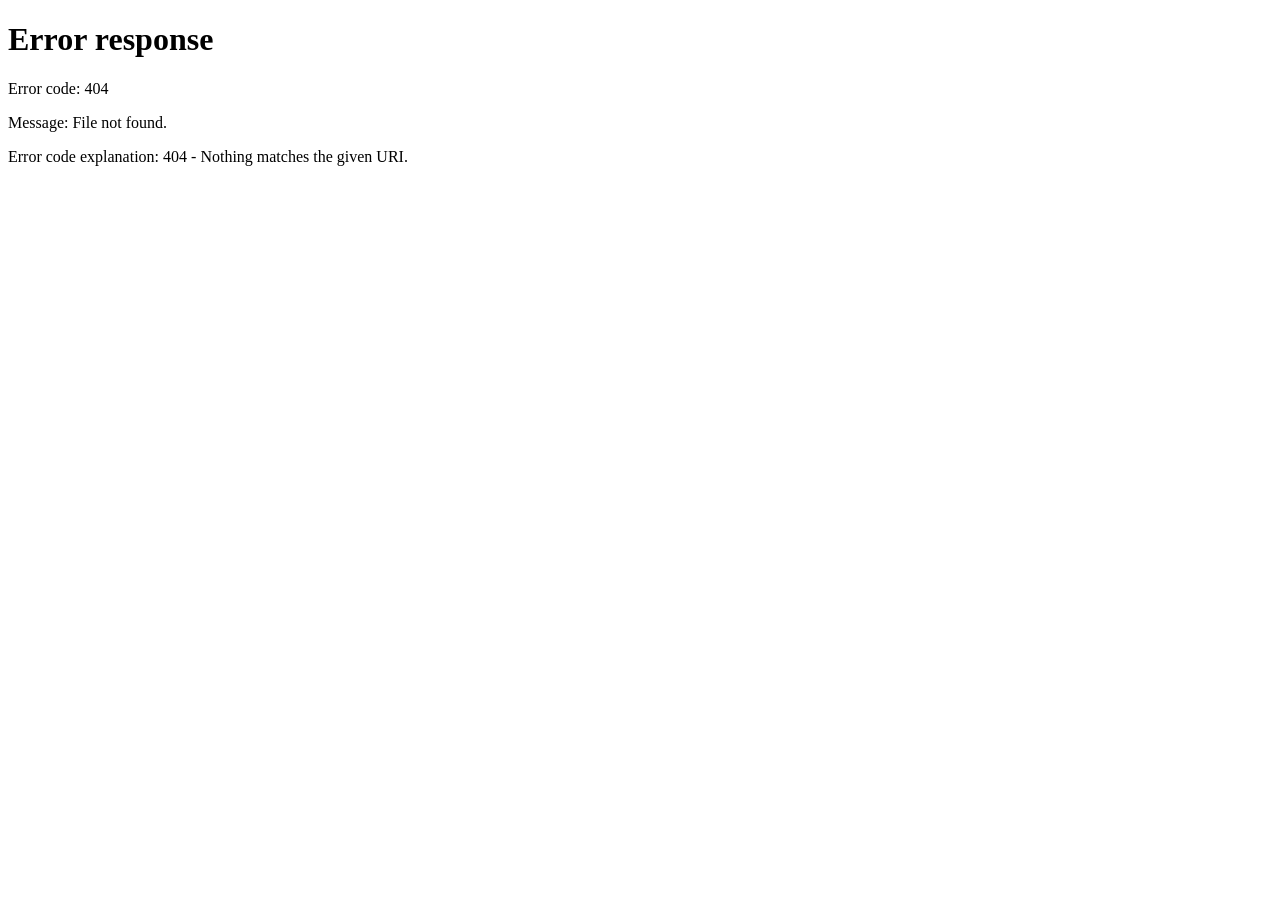
==== public/dashboardFilho.html @ 69886082 "Add stylesheet link to dashboardFilho.html" ====
<!DOCTYPE html>
<html>
<head>
    <title>Dashboard Filho</title>
    <link rel="stylesheet" href="style.css">
</head>
<body>
    <h1>Minhas Tarefas</h1>

    <button onclick="logout()">Sair</button>

    <ul id="listaTarefas"></ul>

    <script>
        document.addEventListener("DOMContentLoaded", function() {

            const filhoId = Number(localStorage.getItem('filhoId'));

            if (!filhoId) {
                window.location.href = 'login.html';
                return;
            }

            async function carregarTarefas() {
                const res = await fetch(`/api/tarefas/filho/${filhoId}`);

                if (!res.ok) {
                    alert("Erro ao carregar tarefas");
                    return;
                }

                const tarefas = await res.json();

                const lista = document.getElementById('listaTarefas');
                lista.innerHTML = '';

                tarefas.forEach(tarefa => {
                    const li = document.createElement('li');
                    li.innerHTML = `
                        <strong>${tarefa.titulo}</strong> - ${tarefa.descricao}
                        <button onclick="concluir(${tarefa.id})">Concluir</button>
                    `;
                    lista.appendChild(li);
                });
            }

            window.concluir = async function(tarefaId) {
                const res = await fetch('/api/tarefas/concluir', {
                    method: 'PUT',
                    headers: { 'Content-Type': 'application/json' },
                    body: JSON.stringify({
                        tarefaId: tarefaId,
                        filhoId: filhoId
                    })
                });

                if (!res.ok) {
                    alert("Erro ao concluir tarefa");
                    return;
                }

                alert('Tarefa concluída!');
                carregarTarefas();
            }

            window.logout = function() {
                localStorage.clear();
                window.location.href = 'login.html';
            }

            carregarTarefas();

        });
    </script>
</body>
</html>
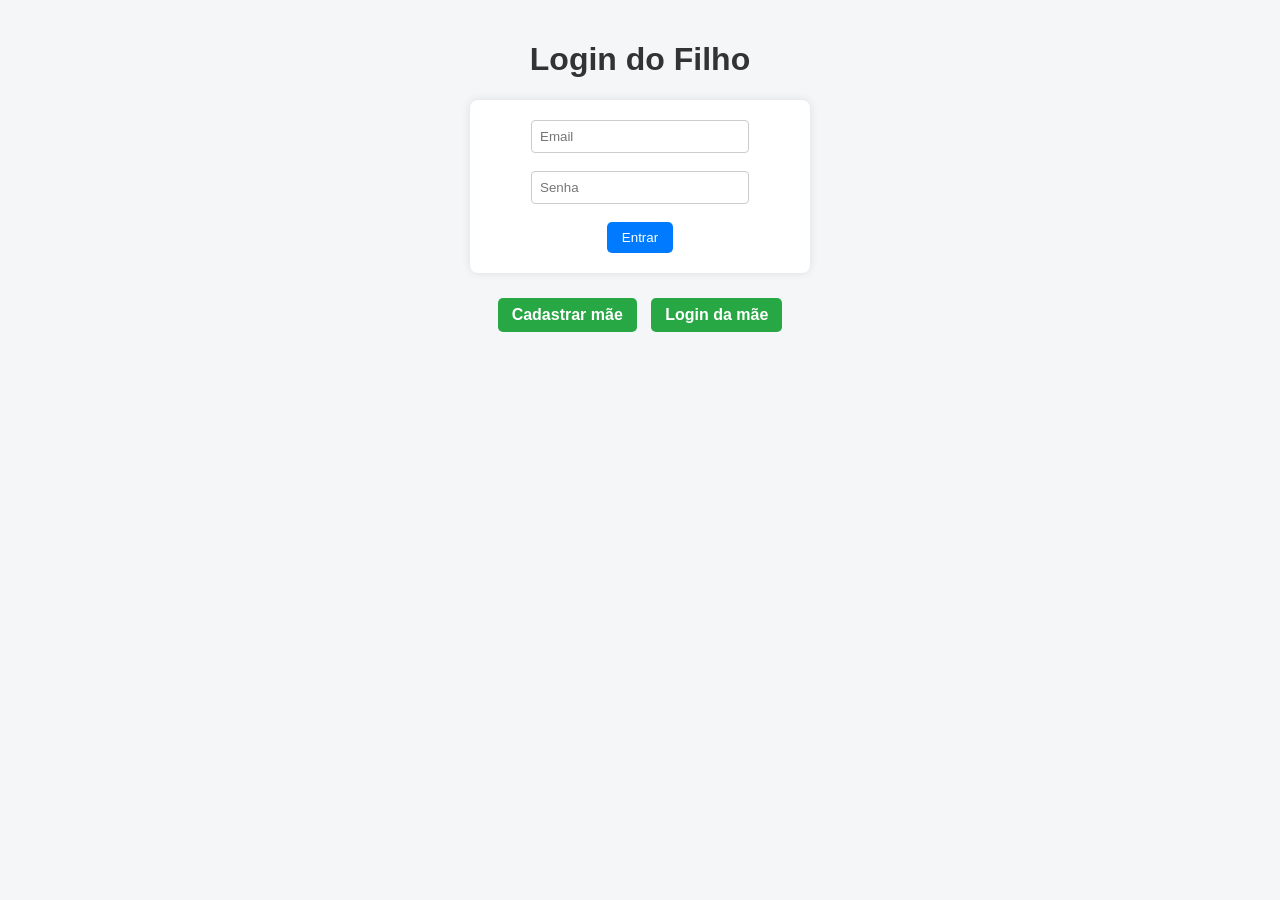
==== commit abc8cad6: "Update dashboardFilho.html" ====
--- a/public/dashboardFilho.html
+++ b/public/dashboardFilho.html
@@ -5,72 +5,97 @@
     <link rel="stylesheet" href="style.css">
 </head>
 <body>
-    <h1>Minhas Tarefas</h1>
 
-    <button onclick="logout()">Sair</button>
+<h1>Minhas Tarefas</h1>
 
-    <ul id="listaTarefas"></ul>
+<button onclick="logout()">Sair</button>
 
-    <script>
-        document.addEventListener("DOMContentLoaded", function() {
+<ul id="listaTarefas"></ul>
 
-            const filhoId = Number(localStorage.getItem('filhoId'));
+<script>
 
-            if (!filhoId) {
-                window.location.href = 'login.html';
-                return;
+document.addEventListener("DOMContentLoaded", function() {
+
+    const filhoId = Number(localStorage.getItem('filhoId'));
+
+    if (!filhoId) {
+        window.location.href = 'login.html';
+        return;
+    }
+
+    async function carregarTarefas() {
+
+        const res = await fetch(`/api/tarefas/filho/${filhoId}`);
+
+        if (!res.ok) {
+            alert("Erro ao carregar tarefas");
+            return;
+        }
+
+        const tarefas = await res.json();
+
+        const lista = document.getElementById('listaTarefas');
+        lista.innerHTML = '';
+
+        tarefas.forEach(tarefa => {
+
+            const li = document.createElement('li');
+
+            li.textContent = tarefa.titulo + " - " + tarefa.descricao + " ";
+
+            if (tarefa.concluida) {
+
+                const span = document.createElement('span');
+                span.textContent = "Concluída";
+                span.style.color = "green";
+
+                li.appendChild(span);
+
+            } else {
+
+                const btn = document.createElement('button');
+                btn.textContent = "Concluir";
+
+                btn.addEventListener('click', async () => {
+
+                    btn.disabled = true; // evita clique duplo
+
+                    const res = await fetch('/api/tarefas/concluir', {
+                        method: 'PUT',
+                        headers: { 'Content-Type': 'application/json' },
+                        body: JSON.stringify({
+                            tarefaId: tarefa.id,
+                            filhoId: filhoId
+                        })
+                    });
+
+                    if (!res.ok) {
+                        alert("Erro ao concluir tarefa");
+                        btn.disabled = false;
+                        return;
+                    }
+
+                    carregarTarefas();
+                });
+
+                li.appendChild(btn);
             }
 
-            async function carregarTarefas() {
-                const res = await fetch(`/api/tarefas/filho/${filhoId}`);
-
-                if (!res.ok) {
-                    alert("Erro ao carregar tarefas");
-                    return;
-                }
-
-                const tarefas = await res.json();
-
-                const lista = document.getElementById('listaTarefas');
-                lista.innerHTML = '';
-
-                tarefas.forEach(tarefa => {
-                    const li = document.createElement('li');
-                    li.innerHTML = `
-                        <strong>${tarefa.titulo}</strong> - ${tarefa.descricao}
-                        <button onclick="concluir(${tarefa.id})">Concluir</button>
-                    `;
-                    lista.appendChild(li);
-                });
-            }
-
-            window.concluir = async function(tarefaId) {
-                const res = await fetch('/api/tarefas/concluir', {
-                    method: 'PUT',
-                    headers: { 'Content-Type': 'application/json' },
-                    body: JSON.stringify({
-                        tarefaId: tarefaId,
-                        filhoId: filhoId
-                    })
-                });
-
-                if (!res.ok) {
-                    alert("Erro ao concluir tarefa");
-                    return;
-                }
-
-                alert('Tarefa concluída!');
-                carregarTarefas();
-            }
-
-            window.logout = function() {
-                localStorage.clear();
-                window.location.href = 'login.html';
-            }
-
-            carregarTarefas();
+            lista.appendChild(li);
 
         });
-    </script>
+    }
+
+    window.logout = function() {
+        localStorage.clear();
+        window.location.href = 'login.html';
+    }
+
+    carregarTarefas();
+
+});
+
+</script>
+
 </body>
 </html>
--- a/public/style.css
+++ b/public/style.css
@@ -0,0 +1,159 @@
+body {
+    font-family: Arial, Helvetica, sans-serif;
+    background-color: #f4f6f9;
+    margin: 0;
+    padding: 20px;
+}
+
+h1 {
+    color: #333;
+}
+
+h2 {
+    margin-top: 30px;
+    color: #444;
+}
+
+form {
+    background: white;
+    padding: 15px;
+    border-radius: 8px;
+    width: 300px;
+    box-shadow: 0px 0px 5px rgba(0,0,0,0.1);
+}
+
+input, select {
+    width: 95%;
+    padding: 8px;
+    border-radius: 4px;
+    border: 1px solid #ccc;
+}
+
+button {
+    padding: 8px 12px;
+    border: none;
+    border-radius: 5px;
+    background-color: #007BFF;
+    color: white;
+    cursor: pointer;
+}
+
+button:hover {
+    background-color: #0056b3;
+}
+
+ul {
+    list-style: none;
+    padding: 0;
+}
+
+li {
+    background: white;
+    margin-bottom: 10px;
+    padding: 10px;
+    border-radius: 6px;
+    box-shadow: 0px 0px 4px rgba(0,0,0,0.1);
+}
+
+li button {
+    margin-left: 10px;
+    background-color: #dc3545;
+}
+
+li button:hover {
+    background-color: #a71d2a;
+}
+
+.links {
+    margin-top: 20px;
+}
+
+.botao-link {
+    display: inline-block;
+    margin-right: 10px;
+    padding: 10px 15px;
+    background-color: #28a745;
+    color: white;
+    text-decoration: none;
+    border-radius: 6px;
+    font-weight: bold;
+}
+
+.botao-link:hover {
+    background-color: #1e7e34;
+}
+
+button {
+    padding: 8px 12px;
+    border: none;
+    border-radius: 6px;
+    background-color: #007BFF;
+    color: white;
+    cursor: pointer;
+}
+
+button:hover {
+    background-color: #0056b3;
+}
+
+button[onclick="logout()"] {
+    background-color: #dc3545;
+}
+
+button[onclick="logout()"]:hover {
+    background-color: #a71d2a;
+}
+
+h1 {
+    text-align: center;
+}
+
+body {
+    font-family: Arial, Helvetica, sans-serif;
+    background-color: #f4f6f8;
+    text-align: center;
+}
+
+form {
+    background: white;
+    padding: 20px;
+    display: inline-block;
+    border-radius: 8px;
+    box-shadow: 0px 0px 10px rgba(0,0,0,0.1);
+}
+
+input {
+    padding: 8px;
+    width: 200px;
+}
+
+button {
+    padding: 8px 15px;
+    background-color: #007BFF;
+    border: none;
+    border-radius: 5px;
+    color: white;
+    cursor: pointer;
+}
+
+button:hover {
+    background-color: #0056b3;
+}
+
+.links {
+    margin-top: 20px;
+}
+
+.botao-link {
+    display: inline-block;
+    margin: 5px;
+    padding: 8px 14px;
+    background-color: #28a745;
+    color: white;
+    text-decoration: none;
+    border-radius: 5px;
+}
+
+.botao-link:hover {
+    background-color: #1e7e34;
+}
